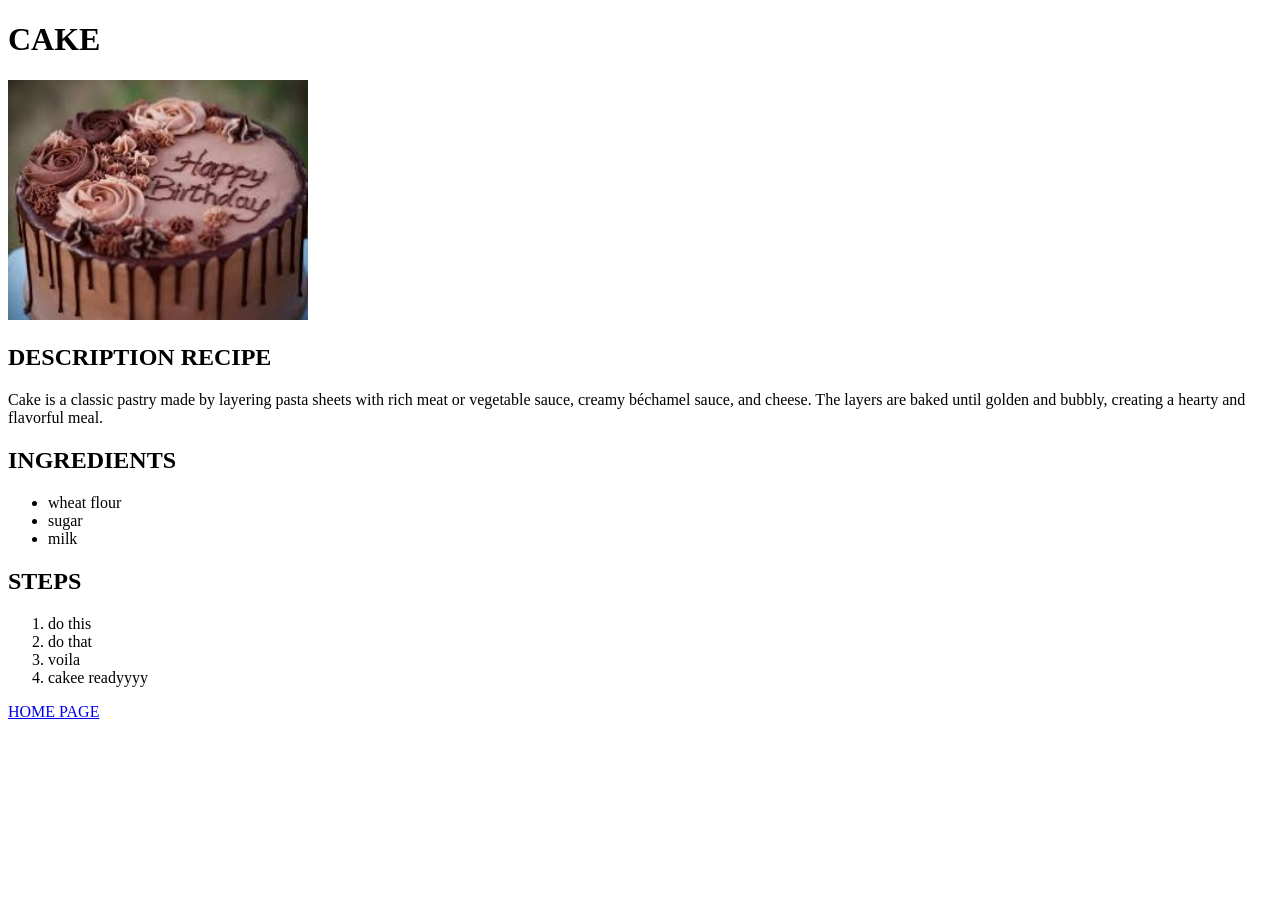
==== recipes/cake.html @ db4f1ad9 "Complete Odin recipes project" ====
<!DOCTYPE html>
<html lang="en">
<head>
    <meta charset="UTF-8">
    <meta name="viewport" content="width=device-width, initial-scale=1.0">
    <title>Document</title>
</head>
<body>
    <h1>CAKE</h1>
    <img src="finalcake.jpg" alt="CAKE" width="300">
    
    <h2> DESCRIPTION RECIPE</h2>
    <p>Cake is a classic pastry made by layering 
        pasta sheets with rich meat or vegetable sauce, 
        creamy béchamel sauce, and cheese. 
        The layers are baked until golden and bubbly, 
        creating a hearty and flavorful meal.</p>
    <h2> INGREDIENTS </h2>
    <ul>
        <li>wheat flour</li>
        <li>sugar</li>
        <li>milk</li>
    </ul>
    <h2>STEPS</h2>
    <ol>
        <li>do this</li>
        <li>do that</li>
        <li>voila</li>
        <li>cakee readyyyy</li>        
    </ol>
    
    <a href="../index.html">HOME PAGE</a>

</body>
</html>
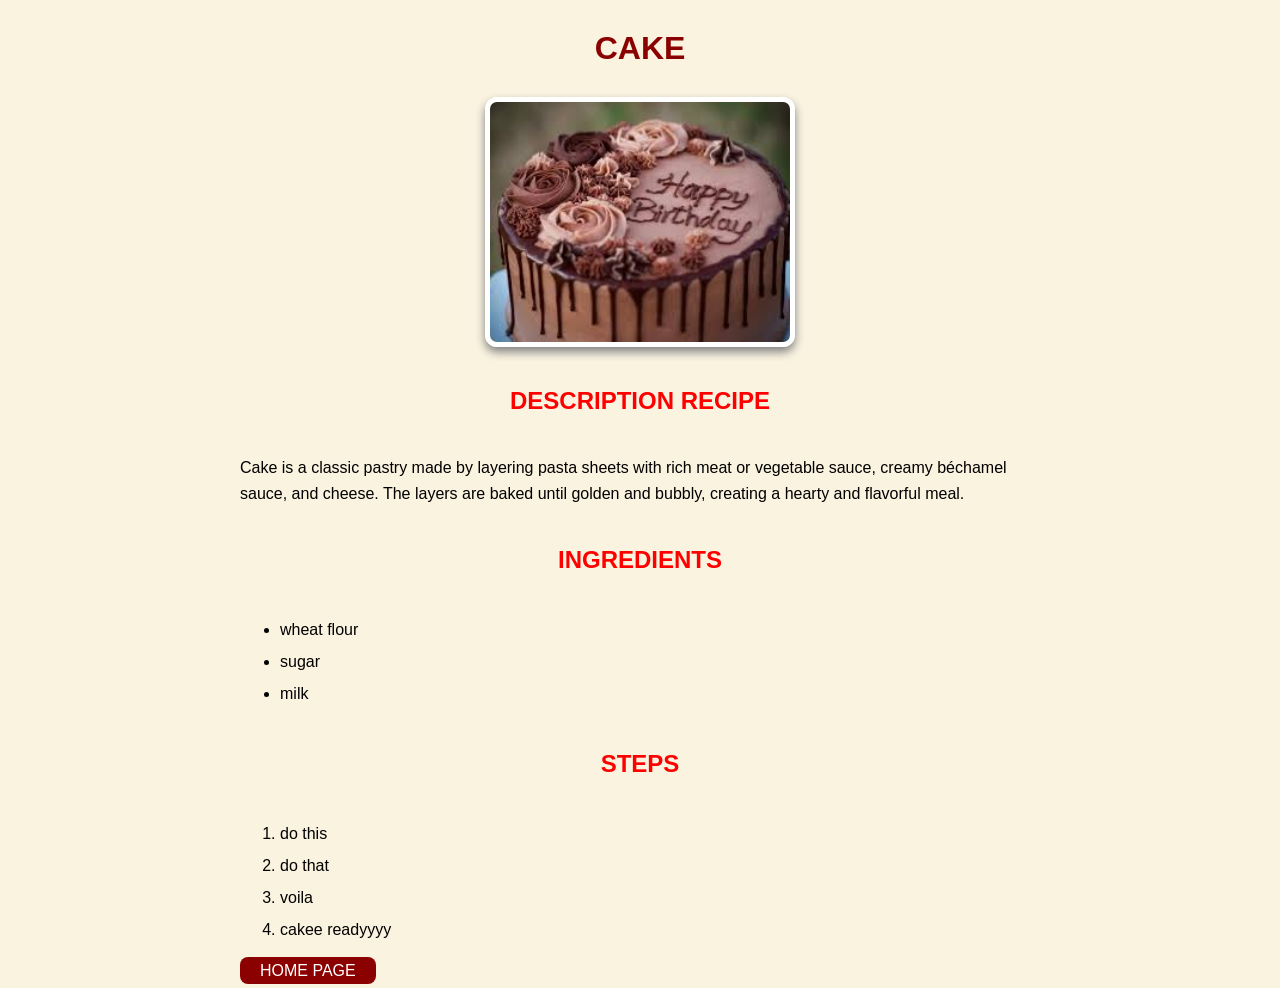
==== commit df223493: "Add CSS styling to Odin Recipes project" ====
--- a/recipes/cake.html
+++ b/recipes/cake.html
@@ -3,9 +3,11 @@
 <head>
     <meta charset="UTF-8">
     <meta name="viewport" content="width=device-width, initial-scale=1.0">
-    <title>Document</title>
+    <link rel="stylesheet" href="../style.css">
+    <title>CAKE</title>
 </head>
 <body>
+     <div class="container">
     <h1>CAKE</h1>
     <img src="finalcake.jpg" alt="CAKE" width="300">
     
@@ -30,6 +32,6 @@
     </ol>
     
     <a href="../index.html">HOME PAGE</a>
-
+     </div>
 </body>
 </html>
--- a/style.css
+++ b/style.css
@@ -0,0 +1,65 @@
+body{
+    background-color:#f8f8f8;
+    font-family:"Sour Gummy",sans-serif;
+}
+body {
+    background-color:#faf3e0;;
+}
+h1{
+    color:darkred;
+    text-align:center;
+    margin:30px;
+}
+h2{
+    color:red;
+    margin:40px;
+    text-align:center;
+}
+img{
+    display:block;
+    margin:auto;
+    border-radius:12px;
+    box-shadow:0px 5px 10px gray;
+    border:5px solid white;
+}
+p{
+    line-height:1.6;
+}
+ul,ol{
+    line-height:2;
+}
+a{
+    background-color:darkred;
+    color:white;
+    padding:5px 20px;
+    text-decoration:none;
+    border-radius:8px;
+}
+a:hover{
+    background-color:black;
+}
+.container {
+    width: 800px;
+    margin: 0 auto;
+}
+.recipe-link{
+    display:block;
+    width:250px;
+    margin:20px auto;
+    padding:20px;
+    background:white;
+    text-align:center;
+    border-radius:10px;
+    text-decoration:none;
+    color:black;
+    font-size:24px;
+}
+footer{
+
+    text-align:center;
+
+    margin-top:50px;
+
+    color:gray;
+
+}
